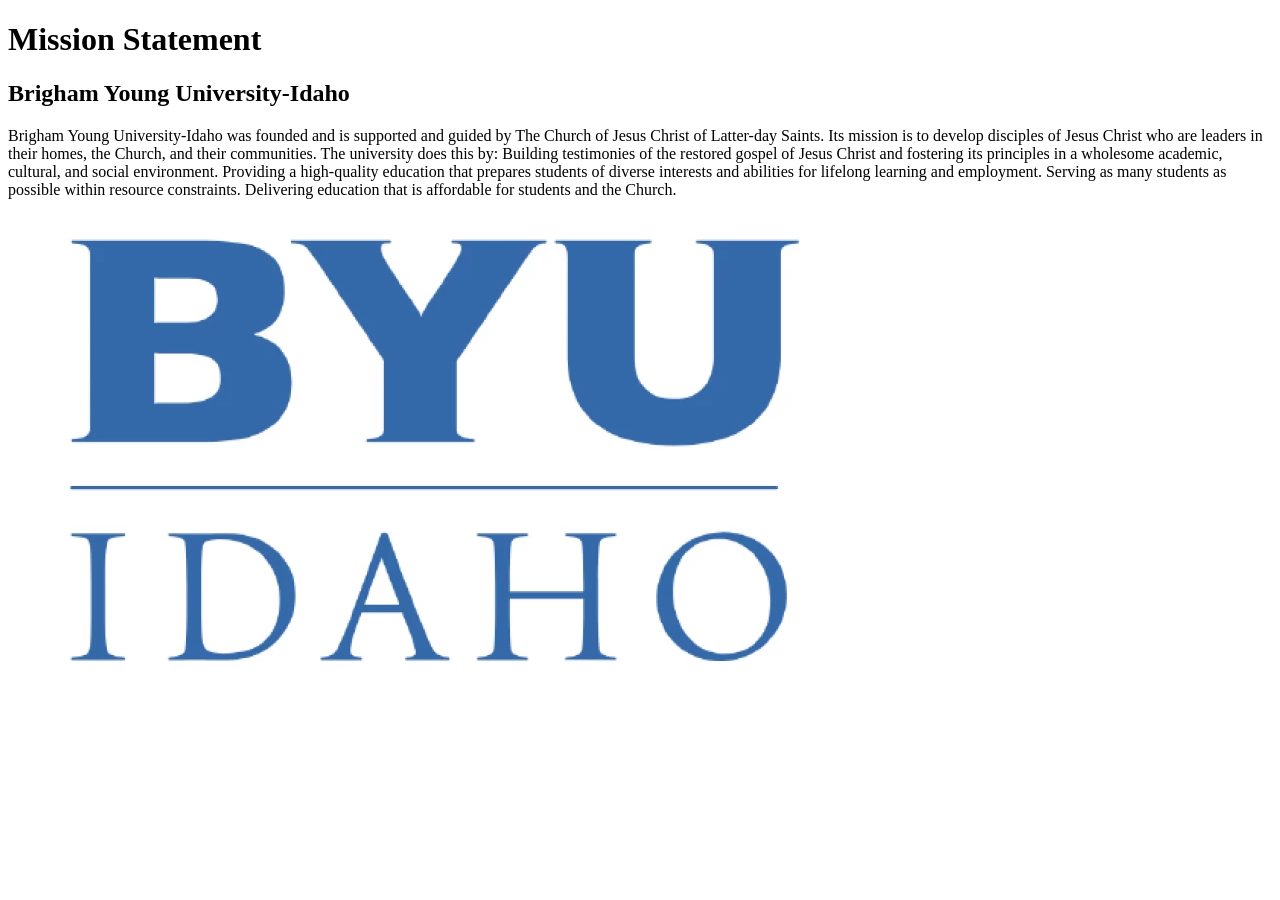
==== mission/index.html @ 6f623aa3 "ponders and starting prove 1" ====
<!DOCTYPE html>
<html lang="en">
<head>
    <meta charset="UTF-8">
    <meta name="viewport" content="width=device-width, initial-scale=1.0">
    <title>Mission Statement</title>
</head>
<body>
    <h1>Mission Statement</h1>
    <h2>Brigham Young University-Idaho</h2>
    <p>
        
        Brigham Young University-Idaho was founded and is supported and guided by The Church of Jesus Christ of Latter-day Saints. Its mission is to develop disciples of Jesus Christ who are leaders in their homes, the Church, and their communities.

        The university does this by:

        Building testimonies of the restored gospel of Jesus Christ and fostering its principles in a wholesome academic, cultural, and social environment. Providing a high-quality education that prepares students of diverse interests and abilities for lifelong learning and employment. Serving as many students as possible within resource constraints. Delivering education that is affordable for students and the Church.
                    
    </p>
    <img src="images/byui-logo-blue.webp" alt="BYUI logo">
</body>
</html>
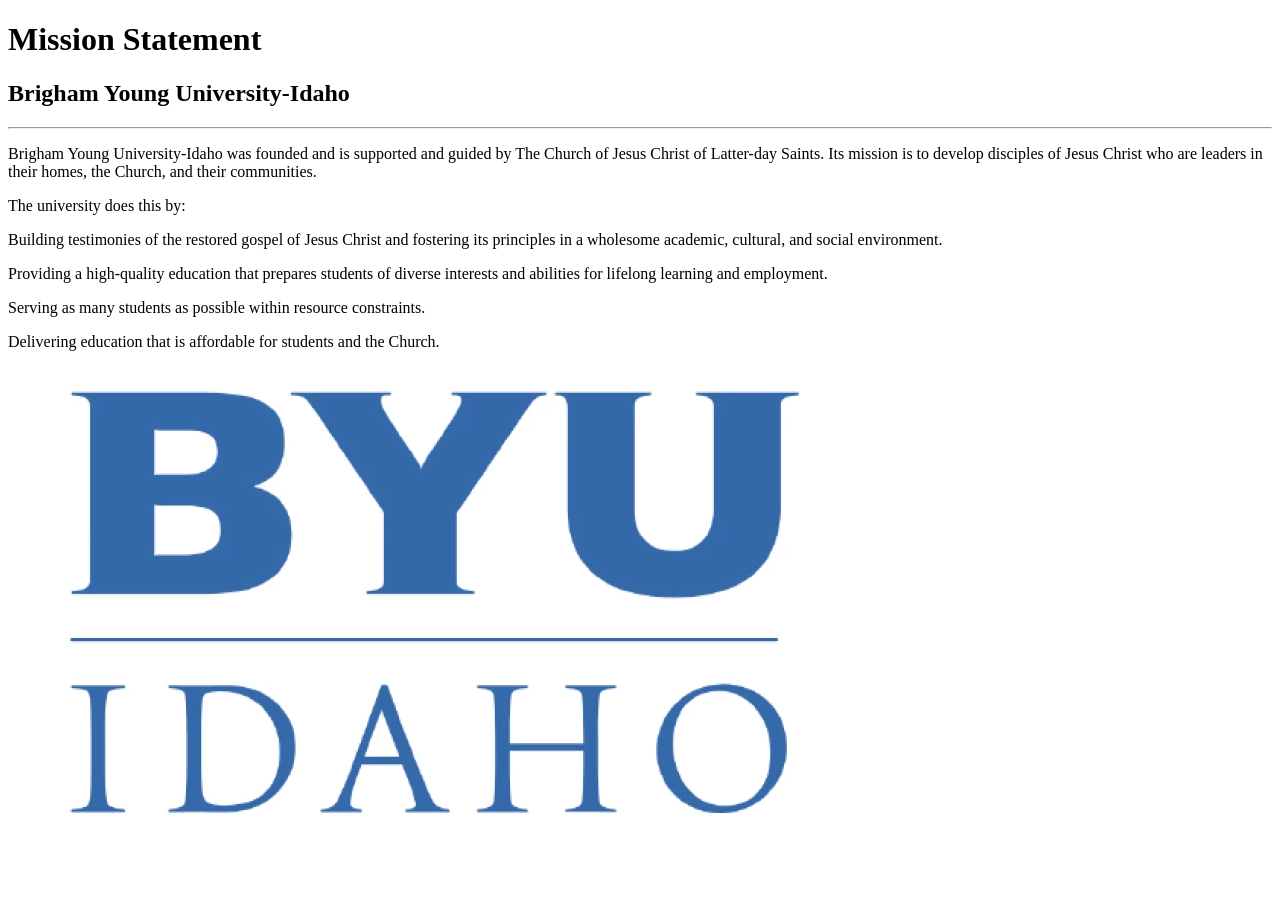
==== commit cf368e7c: "mission prove update" ====
--- a/mission/index.html
+++ b/mission/index.html
@@ -8,15 +8,30 @@
 <body>
     <h1>Mission Statement</h1>
     <h2>Brigham Young University-Idaho</h2>
+
+    <hr>
+
     <p>
-        
         Brigham Young University-Idaho was founded and is supported and guided by The Church of Jesus Christ of Latter-day Saints. Its mission is to develop disciples of Jesus Christ who are leaders in their homes, the Church, and their communities.
+    </p>
 
+    <p>
         The university does this by:
+    </p>
 
-        Building testimonies of the restored gospel of Jesus Christ and fostering its principles in a wholesome academic, cultural, and social environment. Providing a high-quality education that prepares students of diverse interests and abilities for lifelong learning and employment. Serving as many students as possible within resource constraints. Delivering education that is affordable for students and the Church.
-                    
+    <p>
+        Building testimonies of the restored gospel of Jesus Christ and fostering its principles in a wholesome academic, cultural, and social environment.
     </p>
+    <p>
+        Providing a high-quality education that prepares students of diverse interests and abilities for lifelong learning and employment.
+    </p>
+    <p>
+        Serving as many students as possible within resource constraints.
+    </p>
+    <p>
+        Delivering education that is affordable for students and the Church.
+    </p>
+
     <img src="images/byui-logo-blue.webp" alt="BYUI logo">
 </body>
 </html>
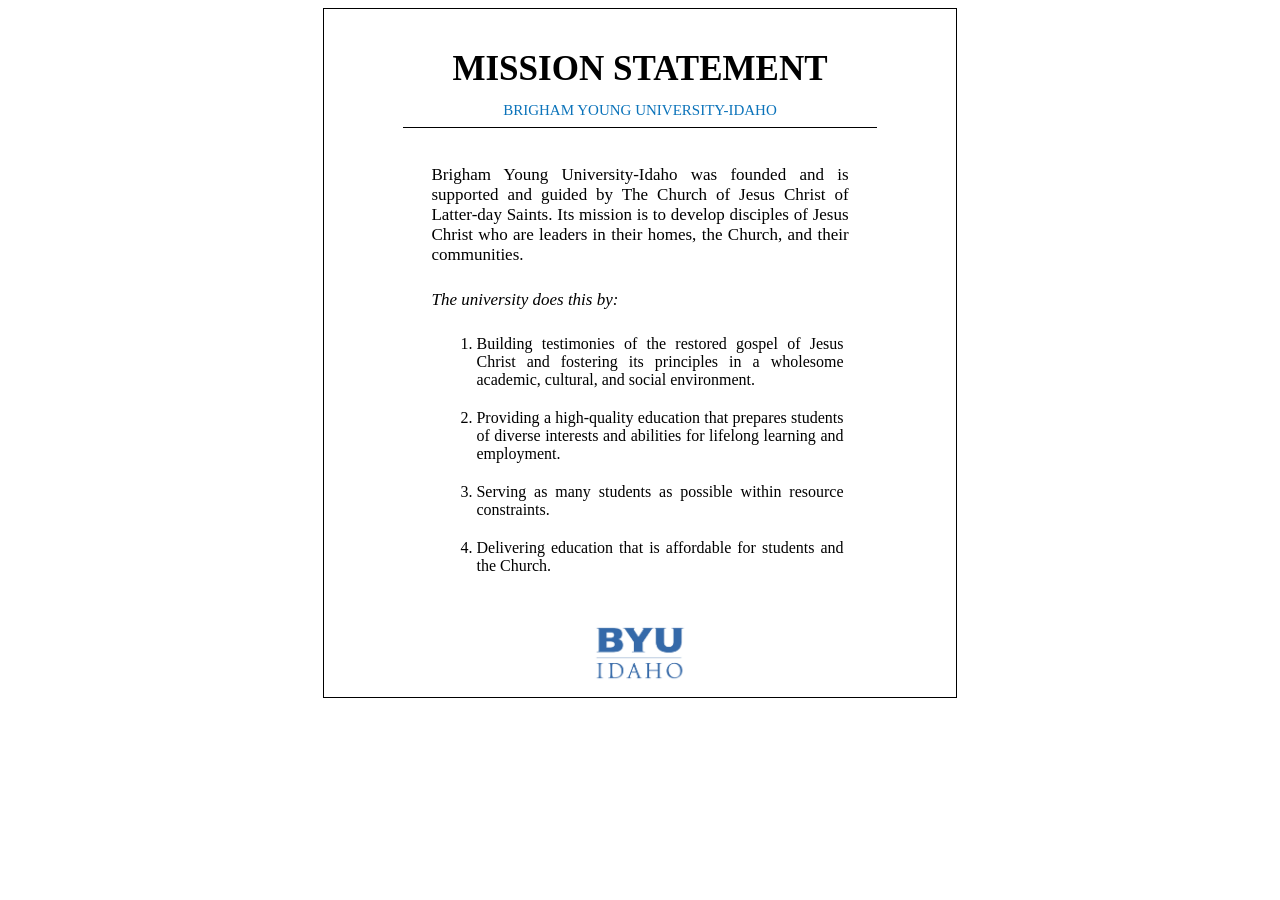
==== commit e3d172ea: "Corrected, mission.html to index.html" ====
--- a/mission/index.html
+++ b/mission/index.html
@@ -4,34 +4,57 @@
     <meta charset="UTF-8">
     <meta name="viewport" content="width=device-width, initial-scale=1.0">
     <title>Mission Statement</title>
+    <link rel="stylesheet" href="mission.css">
+    <meta name="description" content="Recreation of the BYU-I Mission Statement">
+    <meta name="author" content="Hunter Olson">
 </head>
 <body>
-    <h1>Mission Statement</h1>
-    <h2>Brigham Young University-Idaho</h2>
+    <div>
+        <h1>MISSION STATEMENT</h1>
+        <h2>BRIGHAM YOUNG UNIVERSITY-IDAHO</h2>
 
-    <hr>
+        <hr>
 
-    <p>
-        Brigham Young University-Idaho was founded and is supported and guided by The Church of Jesus Christ of Latter-day Saints. Its mission is to develop disciples of Jesus Christ who are leaders in their homes, the Church, and their communities.
-    </p>
+        <p class="opening">
+            Brigham Young University-Idaho was founded and is supported and guided by The Church of Jesus Christ of Latter-day Saints. Its mission is to develop disciples of Jesus Christ who are leaders in their homes, the Church, and their communities.
+        </p>
 
-    <p>
-        The university does this by:
-    </p>
+        <p class="explanation">
+            The university does this by:
+        </p>
 
-    <p>
-        Building testimonies of the restored gospel of Jesus Christ and fostering its principles in a wholesome academic, cultural, and social environment.
-    </p>
-    <p>
-        Providing a high-quality education that prepares students of diverse interests and abilities for lifelong learning and employment.
-    </p>
-    <p>
-        Serving as many students as possible within resource constraints.
-    </p>
-    <p>
-        Delivering education that is affordable for students and the Church.
-    </p>
+        <ul>
+            <li class="main">
+                Building testimonies of the restored gospel of Jesus Christ and fostering its principles in a wholesome academic, cultural, and social environment.
+            </li>
 
-    <img src="images/byui-logo-blue.webp" alt="BYUI logo">
+            <li class="main">
+                Providing a high-quality education that prepares students of diverse interests and abilities for lifelong learning and employment.
+            </li>
+
+            <li class="main">
+                Serving as many students as possible within resource constraints.
+            </li>
+
+            <li class="main">
+                Delivering education that is affordable for students and the Church.
+            </li>
+
+            <!-- <p class="main">
+                Building testimonies of the restored gospel of Jesus Christ and fostering its principles in a wholesome academic, cultural, and social environment.
+            </p>
+            <p class="main">
+                Providing a high-quality education that prepares students of diverse interests and abilities for lifelong learning and employment.
+            </p>
+            <p class="main">
+                Serving as many students as possible within resource constraints.
+            </p>
+            <p class="main">
+                Delivering education that is affordable for students and the Church.
+            </p> -->
+        </ul>
+
+        <img src="images/byui-logo-blue.webp" alt="BYUI logo">
+    </div>
 </body>
 </html>
--- a/mission/mission.css
+++ b/mission/mission.css
@@ -0,0 +1,65 @@
+body {
+    text-align: center;
+}
+
+div {
+    padding: 0%;
+    padding-bottom: 15px;
+    border: 1px solid black;
+    width: 50%;
+    margin: auto;
+}
+
+h1 {
+    font-size: 35px;
+    margin-top: 40px;
+    margin-bottom: 2%;
+    font-family: serif;
+}
+
+h2 {
+    color: #0B73BA;
+    font-size: 15px;
+    margin-bottom: 0%;
+    font-weight: normal;
+    /* word-spacing: 6px; */
+}
+
+hr {
+    width: 75%;
+    margin-left: auto;
+    margin-right: auto;
+    margin-bottom: 6%;
+    border: none;
+    height: 0.5px;
+    background-color: black;
+}
+
+p {
+    text-align: justify;
+    font-size: 17px;
+    margin-left: 17%;
+    margin-right: 17%;
+    font-weight: normal;
+    margin-bottom: 25px;
+}
+
+.explanation {
+    font-style: italic;
+}
+
+li {
+    text-align: justify;
+    list-style-type: decimal;
+    margin-left: 19%;
+    margin-right: 19%;
+    margin-bottom: 20px;
+}
+
+img {
+    display: block;
+    margin-left: auto;
+    margin-right: auto;
+    width: 16%;
+    margin-top: 50px;
+}
